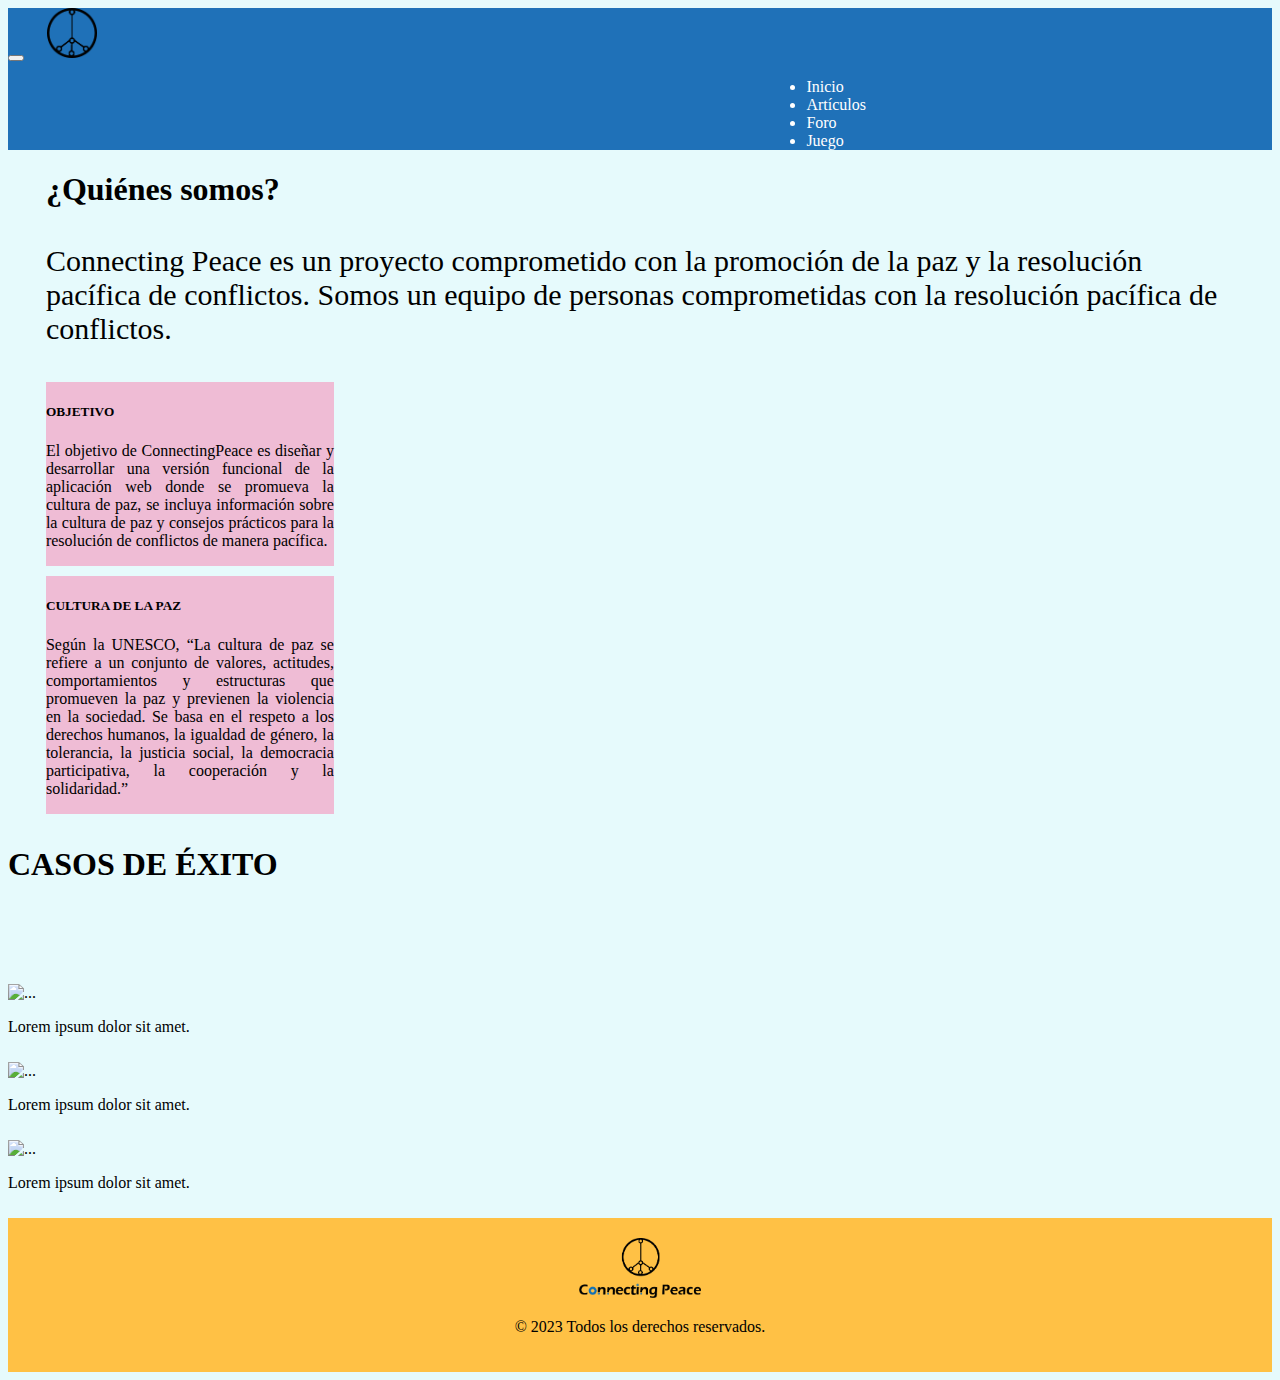
==== index.html @ 8cd93139 "Add Game" ====
<!DOCTYPE html>
<html lang="en">
  <head>
    <!-- Required meta tags -->
    <meta charset="utf-8" />
    <meta name="viewport" content="width=device-width, initial-scale=1" />
    <link rel="stylesheet" type="text/css" href="src/style.css" />
    <!-- Bootstrap CSS -->
    <link
      href="https://cdn.jsdelivr.net/npm/bootstrap@5.0.2/dist/css/bootstrap.min.css"
      rel="stylesheet"
      integrity="sha384-EVSTQN3/azprG1Anm3QDgpJLIm9Nao0Yz1ztcQTwFspd3yD65VohhpuuCOmLASjC"
      crossorigin="anonymous"
    />

    <title>Hello, world!</title>
  </head>
  <body style="background-color: #e6fafc">
    <nav class="navbar navbar-expand-lg navbar-light">
      <div class="container-fluid">
        <button
          class="navbar-toggler"
          type="button"
          data-bs-toggle="collapse"
          data-bs-target="#navbarTogglerDemo03"
          aria-controls="navbarTogglerDemo03"
          aria-expanded="false"
          aria-label="Toggle navigation"
        >
          <span class="navbar-toggler-icon"></span>
        </button>
        <a class="navbar-brand" href="#" style="padding-left: 1.5%">
          <img
            class="logo"
            src="src/img/Isotipo.png"
            alt="Logotipo ConectingPeace"
          />
        </a>
        <div
          class="collapse navbar-collapse"
          id="navbarTogglerDemo03"
          style="padding-left: 60%"
        >
          <ul class="navbar-nav me-auto mb-2 mb-lg-0">
            <li class="nav-item">
              <a class="nav-link active" aria-current="page" href="#">Inicio</a>
            </li>
            <li class="nav-item pages">
              <a class="nav-link active" href="articles/articulos.html"
                >Artículos</a
              >
            </li>
            <li class="nav-item">
              <a class="nav-link active" href="#">Foro</a>
            </li>
            <li class="nav-item">
              <a class="nav-link active" href="juego/juego.html">Juego</a>
            </li>
          </ul>
        </div>
      </div>
    </nav>

    <!-- CONTENIDO -->
    <div class="we">
      <div class="d-flex justify-content-center">
        <article class="text-center">
          <h1>¿Quiénes somos?</h1>
          <a style="font-size: 30px"
            >Connecting Peace es un proyecto comprometido con la promoción de la
            paz y la resolución pacífica de conflictos. Somos un equipo de
            personas comprometidas con la resolución pacífica de conflictos.</a
          >
        </article>
      </div>

      <div
        class="row row-cards d-flex justify-content-center"
        style="margin-top: 3%"
      >
        <div
          class="d-flex justify-content-center card-container col-8 col-sm-8 col-md-6 col-lg-4"
          style="padding-bottom: 10px"
        >
          <div class="card" style="width: 18rem; background-color: #efbcd5">
            <div class="card-body">
              <h5 class="text-center">OBJETIVO</h5>
              <p class="card-text" style="text-align: justify">
                El objetivo de ConnectingPeace es diseñar y desarrollar una
                versión funcional de la aplicación web donde se promueva la
                cultura de paz, se incluya información sobre la cultura de paz y
                consejos prácticos para la resolución de conflictos de manera
                pacífica.
              </p>
            </div>
          </div>
        </div>

        <div
          class="d-flex justify-content-center card-container col-8 col-sm-8 col-md-6 col-lg-4"
          style="padding-bottom: 10px"
        >
          <div class="card" style="width: 18rem; background-color: #efbcd5">
            <div class="card-body">
              <h5 class="text-center">CULTURA DE LA PAZ</h5>
              <p class="card-text" style="text-align: justify">
                Según la UNESCO, “La cultura de paz se refiere a un conjunto de
                valores, actitudes, comportamientos y estructuras que promueven
                la paz y previenen la violencia en la sociedad. Se basa en el
                respeto a los derechos humanos, la igualdad de género, la
                tolerancia, la justicia social, la democracia participativa, la
                cooperación y la solidaridad.”
              </p>
            </div>
          </div>
        </div>
      </div>
    </div>

    <!--CASOS DE EXITO-->
    <div class="d-flex justify-content-center" style="padding-bottom: 5%">
      <h1>CASOS DE ÉXITO</h1>
    </div>

    <div class="row row-cards d-flex justify-content-center">
      <div
        class="card-container col-8 col-sm-8 col-md-6 col-lg-4"
        style="padding-bottom: 10px"
      >
        <div class="card" style="border: none">
          <img
            src="src/assets/p1.jpg"
            class="card-img-top mx-auto"
            alt="..."
            style="display: block"
          />
          <div class="card-body">
            <p class="card-text">Lorem ipsum dolor sit amet.</p>
          </div>
        </div>
      </div>

      <div
        class="card-container col-8 col-sm-8 col-md-6 col-lg-4"
        style="padding-bottom: 10px"
      >
        <div class="card" style="border: none">
          <img
            src="src/assets/p1.jpg"
            class="card-img-top mx-auto"
            alt="..."
            style="display: block"
          />
          <div class="card-body">
            <p class="card-text">Lorem ipsum dolor sit amet.</p>
          </div>
        </div>
      </div>

      <div
        class="card-container col-8 col-sm-8 col-md-6 col-lg-4"
        style="padding-bottom: 10px"
      >
        <div class="card" style="border: none">
          <img
            src="src/assets/p1.jpg"
            class="card-img-top mx-auto"
            alt="..."
            style="display: block"
          />
          <div class="card-body">
            <p class="card-text">Lorem ipsum dolor sit amet.</p>
          </div>
        </div>
      </div>
    </div>

    <footer
      style="display: flex; flex-direction: column; justify-content: flex-end"
    >
      <div style="background-color: #ffc145; text-align: center; padding: 20px">
        <img
          src="src/img/LOGO.png"
          alt="Logotipo"
          style="height: 10%; width: 10%"
        />
        <p>© 2023 Todos los derechos reservados.</p>
      </div>
    </footer>

    <!-- Option 1: Bootstrap Bundle with Popper -->
    <script
      src="https://cdn.jsdelivr.net/npm/bootstrap@5.0.2/dist/js/bootstrap.bundle.min.js"
      integrity="sha384-MrcW6ZMFYlzcLA8Nl+NtUVF0sA7MsXsP1UyJoMp4YLEuNSfAP+JcXn/tWtIaxVXM"
      crossorigin="anonymous"
    ></script>

    <!-- Option 2: Separate Popper and Bootstrap JS -->
    <!--
    <script src="https://cdn.jsdelivr.net/npm/@popperjs/core@2.9.2/dist/umd/popper.min.js" integrity="sha384-IQsoLXl5PILFhosVNubq5LC7Qb9DXgDA9i+tQ8Zj3iwWAwPtgFTxbJ8NT4GN1R8p" crossorigin="anonymous"></script>
    <script src="https://cdn.jsdelivr.net/npm/bootstrap@5.0.2/dist/js/bootstrap.min.js" integrity="sha384-cVKIPhGWiC2Al4u+LWgxfKTRIcfu0JTxR+EQDz/bgldoEyl4H0zUF0QKbrJ0EcQF" crossorigin="anonymous"></script>
    -->
  </body>
</html>
---- src/style.css ----
body {
  background-color: #e6fafc;
}

.custom-toggler.navbar-toggler {
  border-color: rgba(255,255,255);
}

.custom-toggler .navbar-toggler-icon {
  background-image: url(
      "data:image/svg+xml;charset=utf8,%3Csvg viewBox='0 0 32 32' xmlns='http://www.w3.org/2000/svg'%3E%3Cpath stroke='rgba(255,255,255)' stroke-width='2' stroke-linecap='round' stroke-miterlimit='10' d='M4 8h24M4 16h24M4 24h24'/%3E%3C/svg%3E");
}

nav{
  color: white;
  background-color: #1f71b8;
}

.logo {
  width: 50px;
  height: 50px;
}

.nav-link {
  text-decoration: none; /* Elimina el subrayado predeterminado en los enlaces */
  color: white !important; /* Cambia el color del texto a blanco */
  transition: text-decoration 0.3s; /* Agrega una transición para suavizar el efecto de subrayado */
}

.nav-link:hover {
  text-decoration: underline; /* Subraya el enlace al pasar el cursor */
}

.we {
  padding-inline-start: 3%;
  padding-inline-end: 3%;
}

h1 {
  margin-bottom: 3%;
}

.us {
  font-size: 30px;
}

.card-container {
  display: flex;
  flex-direction: column;
}

.card {
  display: flex;
  flex-direction: column;
  height: 100%;
}
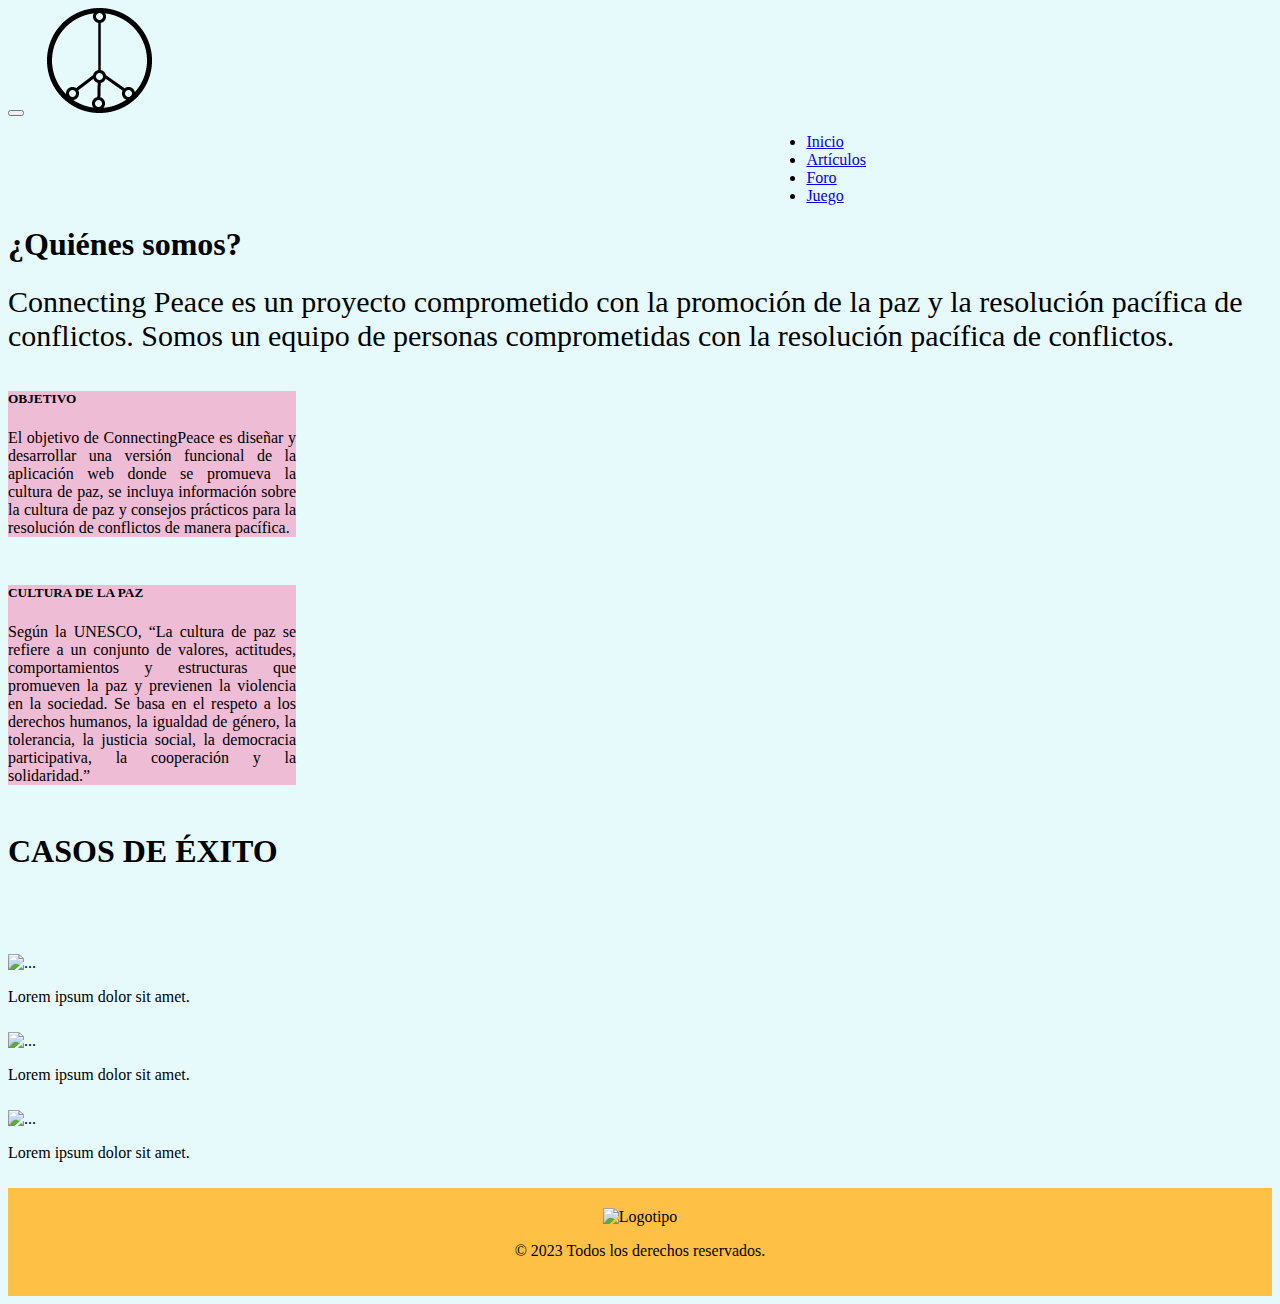
==== commit 168de1c1: "Merge branch 'main' of https://github.com/ElReyAlfredo/ConnectingPeace" ====
--- a/index.html
+++ b/index.html
@@ -4,7 +4,11 @@
     <!-- Required meta tags -->
     <meta charset="utf-8" />
     <meta name="viewport" content="width=device-width, initial-scale=1" />
-    <link rel="stylesheet" type="text/css" href="src/style.css" />
+    <link
+      rel="stylesheet"
+      type="text/css"
+      href="/ConnectingPeace/src/style.css"
+    />
     <!-- Bootstrap CSS -->
     <link
       href="https://cdn.jsdelivr.net/npm/bootstrap@5.0.2/dist/css/bootstrap.min.css"
@@ -12,8 +16,9 @@
       integrity="sha384-EVSTQN3/azprG1Anm3QDgpJLIm9Nao0Yz1ztcQTwFspd3yD65VohhpuuCOmLASjC"
       crossorigin="anonymous"
     />
+    <script src="https://code.jquery.com/jquery-1.10.2.js"></script>
 
-    <title>Hello, world!</title>
+    <title>Connecting Peace</title>
   </head>
   <body style="background-color: #e6fafc">
     <nav class="navbar navbar-expand-lg navbar-light">
@@ -54,7 +59,7 @@
               <a class="nav-link active" href="#">Foro</a>
             </li>
             <li class="nav-item">
-              <a class="nav-link active" href="juego/juego.html">Juego</a>
+              <a class="nav-link active" href="#">Juego</a>
             </li>
           </ul>
         </div>
@@ -175,18 +180,8 @@
       </div>
     </div>
 
-    <footer
-      style="display: flex; flex-direction: column; justify-content: flex-end"
-    >
-      <div style="background-color: #ffc145; text-align: center; padding: 20px">
-        <img
-          src="src/img/LOGO.png"
-          alt="Logotipo"
-          style="height: 10%; width: 10%"
-        />
-        <p>© 2023 Todos los derechos reservados.</p>
-      </div>
-    </footer>
+    <!-- FOOTER -->
+    <div id="footer-placeholder"></div>
 
     <!-- Option 1: Bootstrap Bundle with Popper -->
     <script
@@ -194,11 +189,11 @@
       integrity="sha384-MrcW6ZMFYlzcLA8Nl+NtUVF0sA7MsXsP1UyJoMp4YLEuNSfAP+JcXn/tWtIaxVXM"
       crossorigin="anonymous"
     ></script>
-
-    <!-- Option 2: Separate Popper and Bootstrap JS -->
-    <!--
-    <script src="https://cdn.jsdelivr.net/npm/@popperjs/core@2.9.2/dist/umd/popper.min.js" integrity="sha384-IQsoLXl5PILFhosVNubq5LC7Qb9DXgDA9i+tQ8Zj3iwWAwPtgFTxbJ8NT4GN1R8p" crossorigin="anonymous"></script>
-    <script src="https://cdn.jsdelivr.net/npm/bootstrap@5.0.2/dist/js/bootstrap.min.js" integrity="sha384-cVKIPhGWiC2Al4u+LWgxfKTRIcfu0JTxR+EQDz/bgldoEyl4H0zUF0QKbrJ0EcQF" crossorigin="anonymous"></script>
-    -->
+    <script>
+      $(function () {
+        $("#nav-placeholder").load("navbar.html");
+        $("#footer-placeholder").load("footer.html");
+      });
+    </script>
   </body>
 </html>
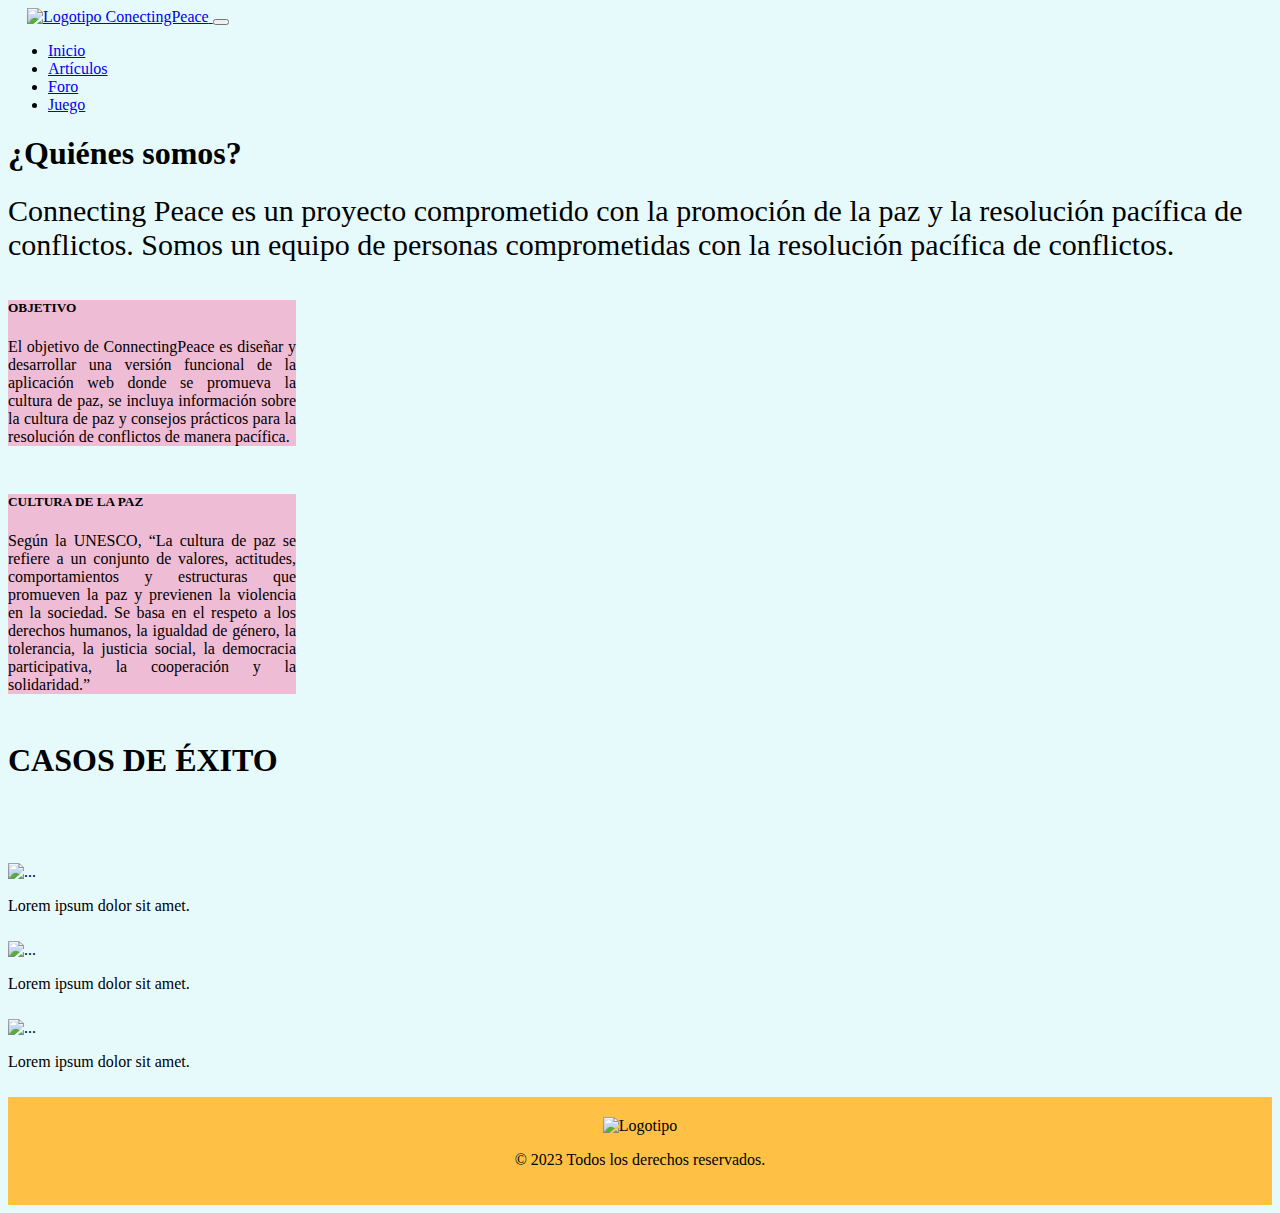
==== commit a8b837f7: "Fix navbar and footer in index and juego HTML" ====
--- a/index.html
+++ b/index.html
@@ -21,50 +21,11 @@
     <title>Connecting Peace</title>
   </head>
   <body style="background-color: #e6fafc">
-    <nav class="navbar navbar-expand-lg navbar-light">
-      <div class="container-fluid">
-        <button
-          class="navbar-toggler"
-          type="button"
-          data-bs-toggle="collapse"
-          data-bs-target="#navbarTogglerDemo03"
-          aria-controls="navbarTogglerDemo03"
-          aria-expanded="false"
-          aria-label="Toggle navigation"
-        >
-          <span class="navbar-toggler-icon"></span>
-        </button>
-        <a class="navbar-brand" href="#" style="padding-left: 1.5%">
-          <img
-            class="logo"
-            src="src/img/Isotipo.png"
-            alt="Logotipo ConectingPeace"
-          />
-        </a>
-        <div
-          class="collapse navbar-collapse"
-          id="navbarTogglerDemo03"
-          style="padding-left: 60%"
-        >
-          <ul class="navbar-nav me-auto mb-2 mb-lg-0">
-            <li class="nav-item">
-              <a class="nav-link active" aria-current="page" href="#">Inicio</a>
-            </li>
-            <li class="nav-item pages">
-              <a class="nav-link active" href="articles/articulos.html"
-                >Artículos</a
-              >
-            </li>
-            <li class="nav-item">
-              <a class="nav-link active" href="#">Foro</a>
-            </li>
-            <li class="nav-item">
-              <a class="nav-link active" href="#">Juego</a>
-            </li>
-          </ul>
-        </div>
-      </div>
-    </nav>
+    
+    <!--Navigation bar-->
+    <div id="nav-placeholder" class="sticky-top">
+
+    </div>
 
     <!-- CONTENIDO -->
     <div class="we">
@@ -181,7 +142,9 @@
     </div>
 
     <!-- FOOTER -->
-    <div id="footer-placeholder"></div>
+    <div id="footer-placeholder">
+
+    </div>
 
     <!-- Option 1: Bootstrap Bundle with Popper -->
     <script
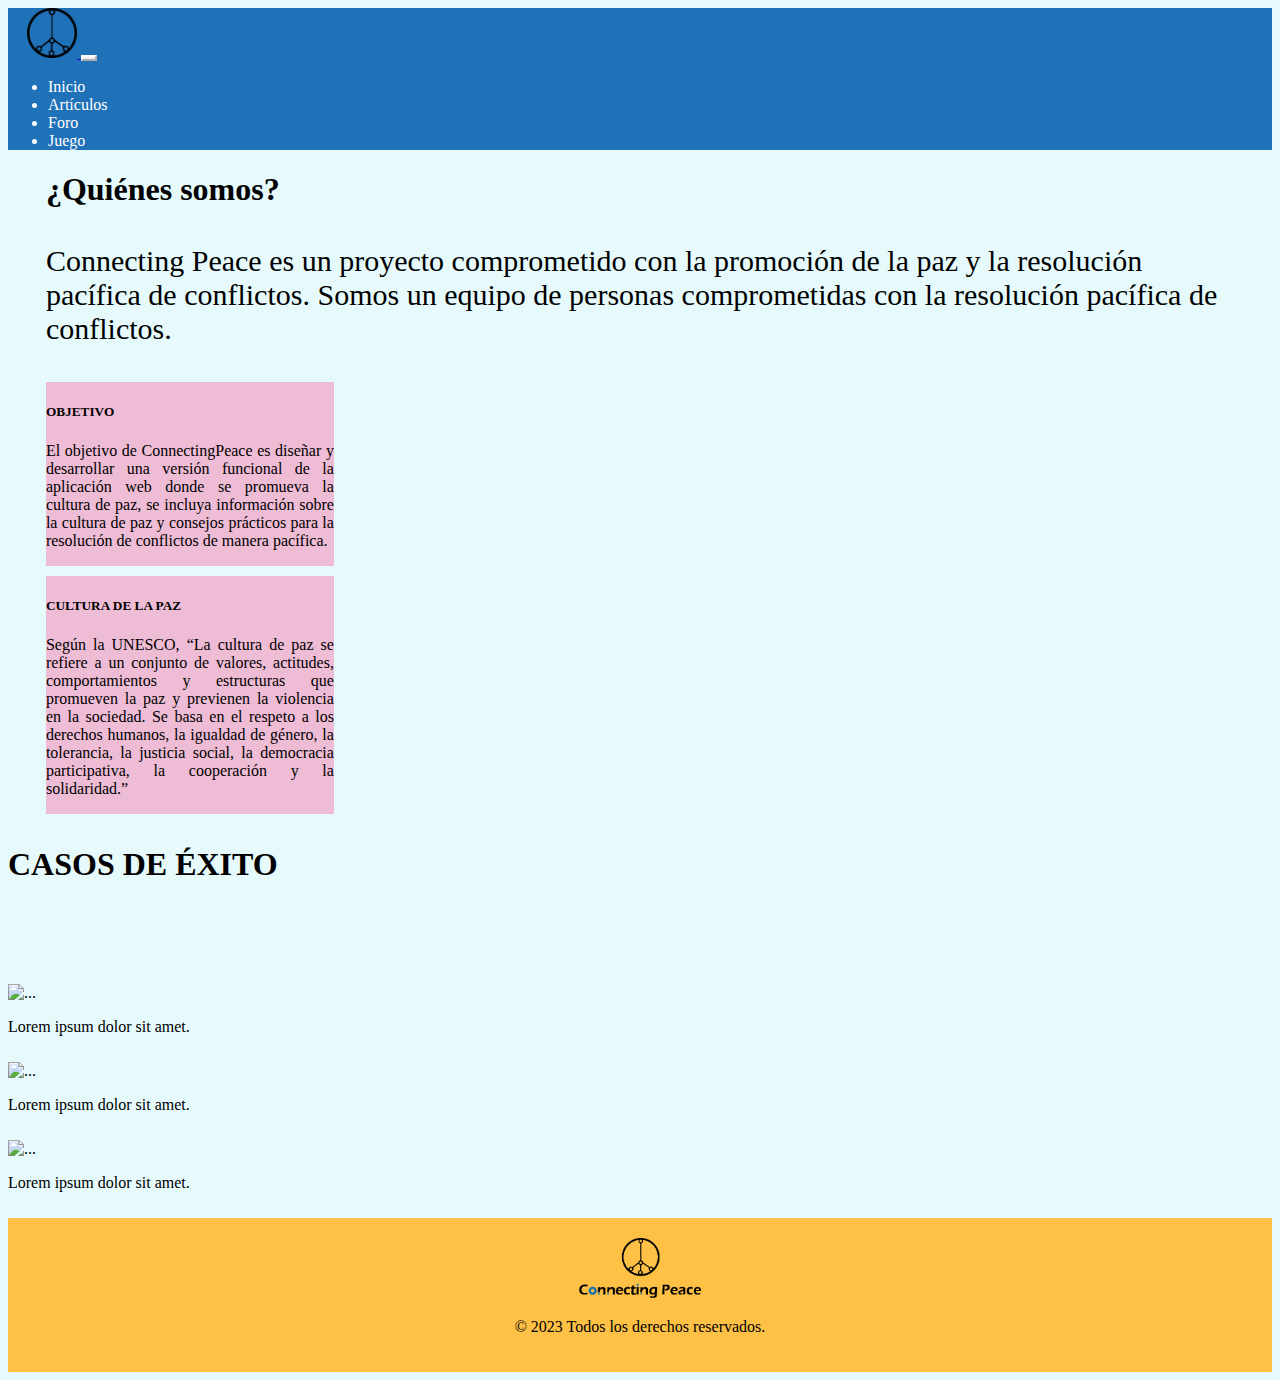
==== commit 9c067a44: "Fix src in navbar and footer and load in script" ====
--- a/index.html
+++ b/index.html
@@ -7,7 +7,7 @@
     <link
       rel="stylesheet"
       type="text/css"
-      href="/ConnectingPeace/src/style.css"
+      href="/src/style.css"
     />
     <!-- Bootstrap CSS -->
     <link
@@ -153,9 +153,9 @@
       crossorigin="anonymous"
     ></script>
     <script>
-      $(function () {
-        $("#nav-placeholder").load("navbar.html");
-        $("#footer-placeholder").load("footer.html");
+      $(function(){
+        $("#nav-placeholder").load("/navbar.html");
+        $("#footer-placeholder").load("/footer.html");
       });
     </script>
   </body>
--- a/src/style.css
+++ b/src/style.css
@@ -0,0 +1,56 @@
+body {
+  background-color: #e6fafc;
+}
+
+.custom-toggler.navbar-toggler {
+  border-color: rgba(255,255,255);
+}
+
+.custom-toggler .navbar-toggler-icon {
+  background-image: url(
+      "data:image/svg+xml;charset=utf8,%3Csvg viewBox='0 0 32 32' xmlns='http://www.w3.org/2000/svg'%3E%3Cpath stroke='rgba(255,255,255)' stroke-width='2' stroke-linecap='round' stroke-miterlimit='10' d='M4 8h24M4 16h24M4 24h24'/%3E%3C/svg%3E");
+}
+
+nav{
+  color: white;
+  background-color: #1f71b8;
+}
+
+.logo {
+  width: 50px;
+  height: 50px;
+}
+
+.nav-link {
+  text-decoration: none; /* Elimina el subrayado predeterminado en los enlaces */
+  color: white !important; /* Cambia el color del texto a blanco */
+  transition: text-decoration 0.3s; /* Agrega una transición para suavizar el efecto de subrayado */
+}
+
+.nav-link:hover {
+  text-decoration: underline; /* Subraya el enlace al pasar el cursor */
+}
+
+.we {
+  padding-inline-start: 3%;
+  padding-inline-end: 3%;
+}
+
+h1 {
+  margin-bottom: 3%;
+}
+
+.us {
+  font-size: 30px;
+}
+
+.card-container {
+  display: flex;
+  flex-direction: column;
+}
+
+.card {
+  display: flex;
+  flex-direction: column;
+  height: 100%;
+}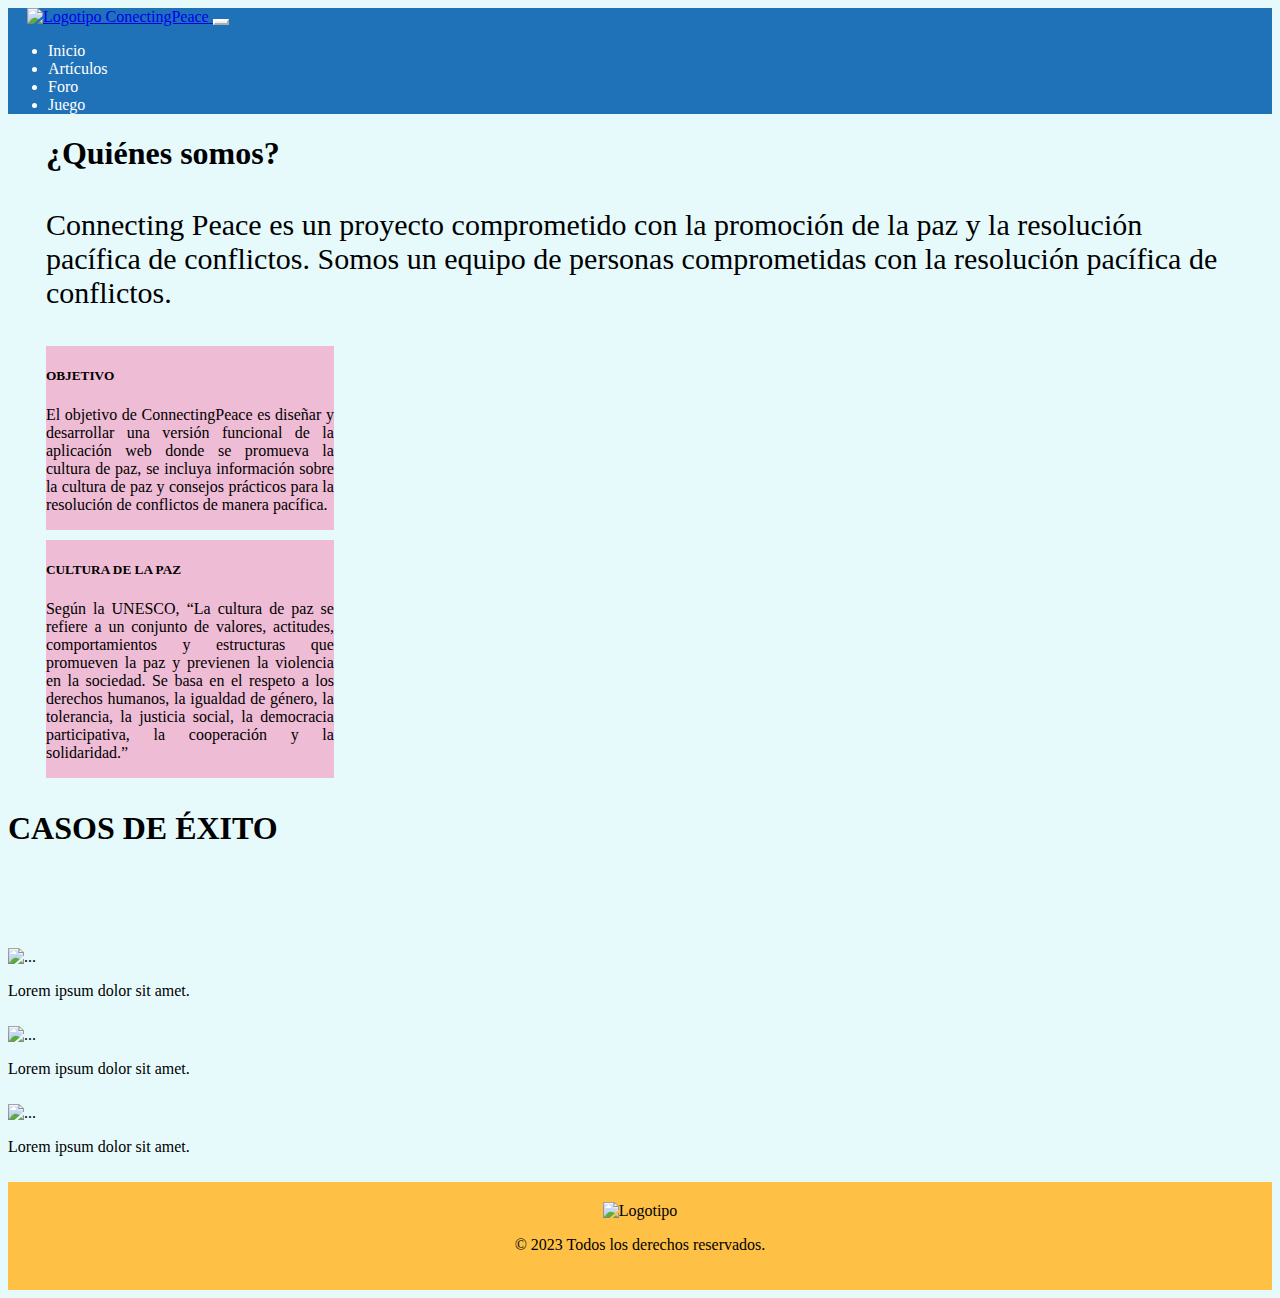
==== commit e43348f8: "Other changes in src" ====
--- a/index.html
+++ b/index.html
@@ -154,8 +154,8 @@
     ></script>
     <script>
       $(function(){
-        $("#nav-placeholder").load("/navbar.html");
-        $("#footer-placeholder").load("/footer.html");
+        $("#nav-placeholder").load("navbar.html");
+        $("#footer-placeholder").load("footer.html");
       });
     </script>
   </body>
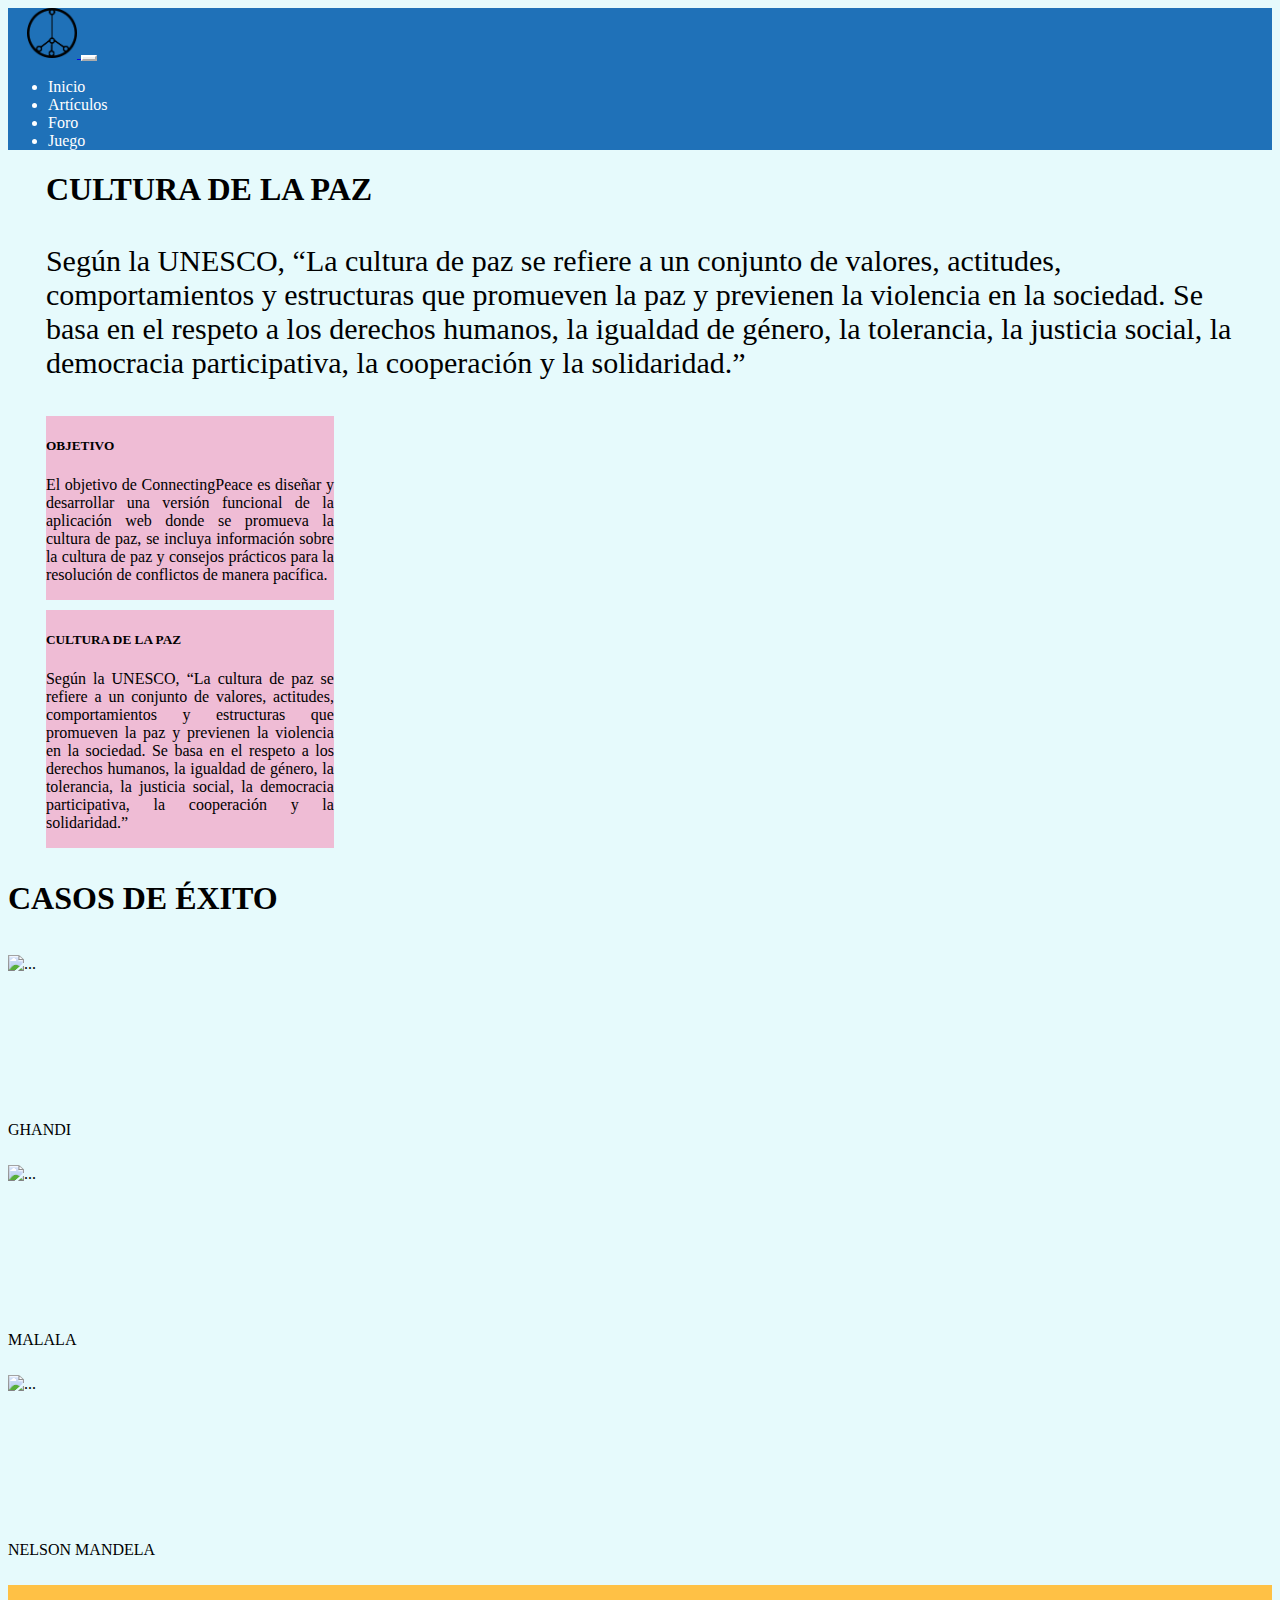
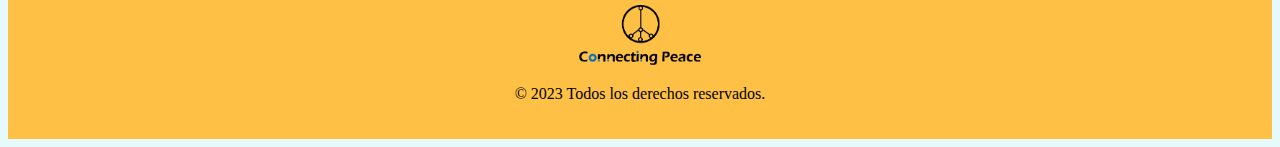
==== commit 5930718c: "Fix index" ====
--- a/index.html
+++ b/index.html
@@ -4,11 +4,7 @@
     <!-- Required meta tags -->
     <meta charset="utf-8" />
     <meta name="viewport" content="width=device-width, initial-scale=1" />
-    <link
-      rel="stylesheet"
-      type="text/css"
-      href="/src/style.css"
-    />
+    <link rel="stylesheet" type="text/css" href="/src/style.css" />
     <!-- Bootstrap CSS -->
     <link
       href="https://cdn.jsdelivr.net/npm/bootstrap@5.0.2/dist/css/bootstrap.min.css"
@@ -21,21 +17,21 @@
     <title>Connecting Peace</title>
   </head>
   <body style="background-color: #e6fafc">
-    
     <!--Navigation bar-->
-    <div id="nav-placeholder" class="sticky-top">
-
-    </div>
+    <div id="nav-placeholder" class="sticky-top"></div>
 
     <!-- CONTENIDO -->
     <div class="we">
       <div class="d-flex justify-content-center">
         <article class="text-center">
-          <h1>¿Quiénes somos?</h1>
+          <h1>CULTURA DE LA PAZ</h1>
           <a style="font-size: 30px"
-            >Connecting Peace es un proyecto comprometido con la promoción de la
-            paz y la resolución pacífica de conflictos. Somos un equipo de
-            personas comprometidas con la resolución pacífica de conflictos.</a
+            >Según la UNESCO, “La cultura de paz se refiere a un conjunto de
+            valores, actitudes, comportamientos y estructuras que promueven la
+            paz y previenen la violencia en la sociedad. Se basa en el respeto a
+            los derechos humanos, la igualdad de género, la tolerancia, la
+            justicia social, la democracia participativa, la cooperación y la
+            solidaridad.”</a
           >
         </article>
       </div>
@@ -84,67 +80,64 @@
     </div>
 
     <!--CASOS DE EXITO-->
-    <div class="d-flex justify-content-center" style="padding-bottom: 5%">
-      <h1>CASOS DE ÉXITO</h1>
-    </div>
-
-    <div class="row row-cards d-flex justify-content-center">
-      <div
-        class="card-container col-8 col-sm-8 col-md-6 col-lg-4"
-        style="padding-bottom: 10px"
-      >
-        <div class="card" style="border: none">
-          <img
-            src="src/assets/p1.jpg"
-            class="card-img-top mx-auto"
-            alt="..."
-            style="display: block"
-          />
-          <div class="card-body">
-            <p class="card-text">Lorem ipsum dolor sit amet.</p>
+    <div class="container">
+      <h1 class="text-center">CASOS DE ÉXITO</h1>
+      <div class="row row-cards d-flex justify-content-center">
+        <div
+          class="card-container col-8 col-sm-8 col-md-6 col-lg-3"
+          style="padding-bottom: 10px"
+        >
+          <div class="card" style="border: none; background: transparent">
+            <img
+              src="https://cdn0.frasess.net/es/posts/9/6/2/frases_de_gandhi_269_orig.jpg"
+              class="card-img-top mx-auto rounded-circle"
+              alt="..."
+              style="width: 150px; height: 150px; object-fit: cover"
+            />
+            <div class="card-body d-flex justify-content-center">
+              <p class="card-text">GHANDI</p>
+            </div>
           </div>
         </div>
-      </div>
 
-      <div
-        class="card-container col-8 col-sm-8 col-md-6 col-lg-4"
-        style="padding-bottom: 10px"
-      >
-        <div class="card" style="border: none">
-          <img
-            src="src/assets/p1.jpg"
-            class="card-img-top mx-auto"
-            alt="..."
-            style="display: block"
-          />
-          <div class="card-body">
-            <p class="card-text">Lorem ipsum dolor sit amet.</p>
+        <div
+          class="card-container col-8 col-sm-8 col-md-6 col-lg-3"
+          style="padding-bottom: 10px"
+        >
+          <div class="card" style="border: none; background: transparent">
+            <img
+              src="https://static.eldiario.es/clip/28aee75b-c5e3-4d79-8c37-fbe2794d66ef_16-9-aspect-ratio_default_0.jpg"
+              class="card-img-top mx-auto rounded-circle"
+              alt="..."
+              style="width: 150px; height: 150px; object-fit: cover"
+            />
+            <div class="card-body d-flex justify-content-center">
+              <p class="card-text">MALALA</p>
+            </div>
           </div>
         </div>
-      </div>
 
-      <div
-        class="card-container col-8 col-sm-8 col-md-6 col-lg-4"
-        style="padding-bottom: 10px"
-      >
-        <div class="card" style="border: none">
-          <img
-            src="src/assets/p1.jpg"
-            class="card-img-top mx-auto"
-            alt="..."
-            style="display: block"
-          />
-          <div class="card-body">
-            <p class="card-text">Lorem ipsum dolor sit amet.</p>
+        <div
+          class="card-container col-8 col-sm-8 col-md-6 col-lg-3"
+          style="padding-bottom: 10px"
+        >
+          <div class="card" style="border: none; background: transparent">
+            <img
+              src="https://www.prensa-latina.cu/wp-content/uploads/2022/07/Nelson-Mandela.jpg"
+              class="card-img-top mx-auto rounded-circle"
+              alt="..."
+              style="width: 150px; height: 150px; object-fit: cover"
+            />
+            <div class="card-body d-flex justify-content-center">
+              <p class="card-text">NELSON MANDELA</p>
+            </div>
           </div>
         </div>
       </div>
     </div>
 
     <!-- FOOTER -->
-    <div id="footer-placeholder">
-
-    </div>
+    <div id="footer-placeholder"></div>
 
     <!-- Option 1: Bootstrap Bundle with Popper -->
     <script
@@ -153,7 +146,7 @@
       crossorigin="anonymous"
     ></script>
     <script>
-      $(function(){
+      $(function () {
         $("#nav-placeholder").load("navbar.html");
         $("#footer-placeholder").load("footer.html");
       });
--- a/src/style.css
+++ b/src/style.css
@@ -1,17 +1,12 @@
-body {
-  background-color: #e6fafc;
-}
-
 .custom-toggler.navbar-toggler {
-  border-color: rgba(255,255,255);
+  border-color: rgba(255, 255, 255);
 }
 
 .custom-toggler .navbar-toggler-icon {
-  background-image: url(
-      "data:image/svg+xml;charset=utf8,%3Csvg viewBox='0 0 32 32' xmlns='http://www.w3.org/2000/svg'%3E%3Cpath stroke='rgba(255,255,255)' stroke-width='2' stroke-linecap='round' stroke-miterlimit='10' d='M4 8h24M4 16h24M4 24h24'/%3E%3C/svg%3E");
+  background-image: url("data:image/svg+xml;charset=utf8,%3Csvg viewBox='0 0 32 32' xmlns='http://www.w3.org/2000/svg'%3E%3Cpath stroke='rgba(255,255,255)' stroke-width='2' stroke-linecap='round' stroke-miterlimit='10' d='M4 8h24M4 16h24M4 24h24'/%3E%3C/svg%3E");
 }
 
-nav{
+nav {
   color: white;
   background-color: #1f71b8;
 }
@@ -53,4 +48,4 @@
   display: flex;
   flex-direction: column;
   height: 100%;
-}+}
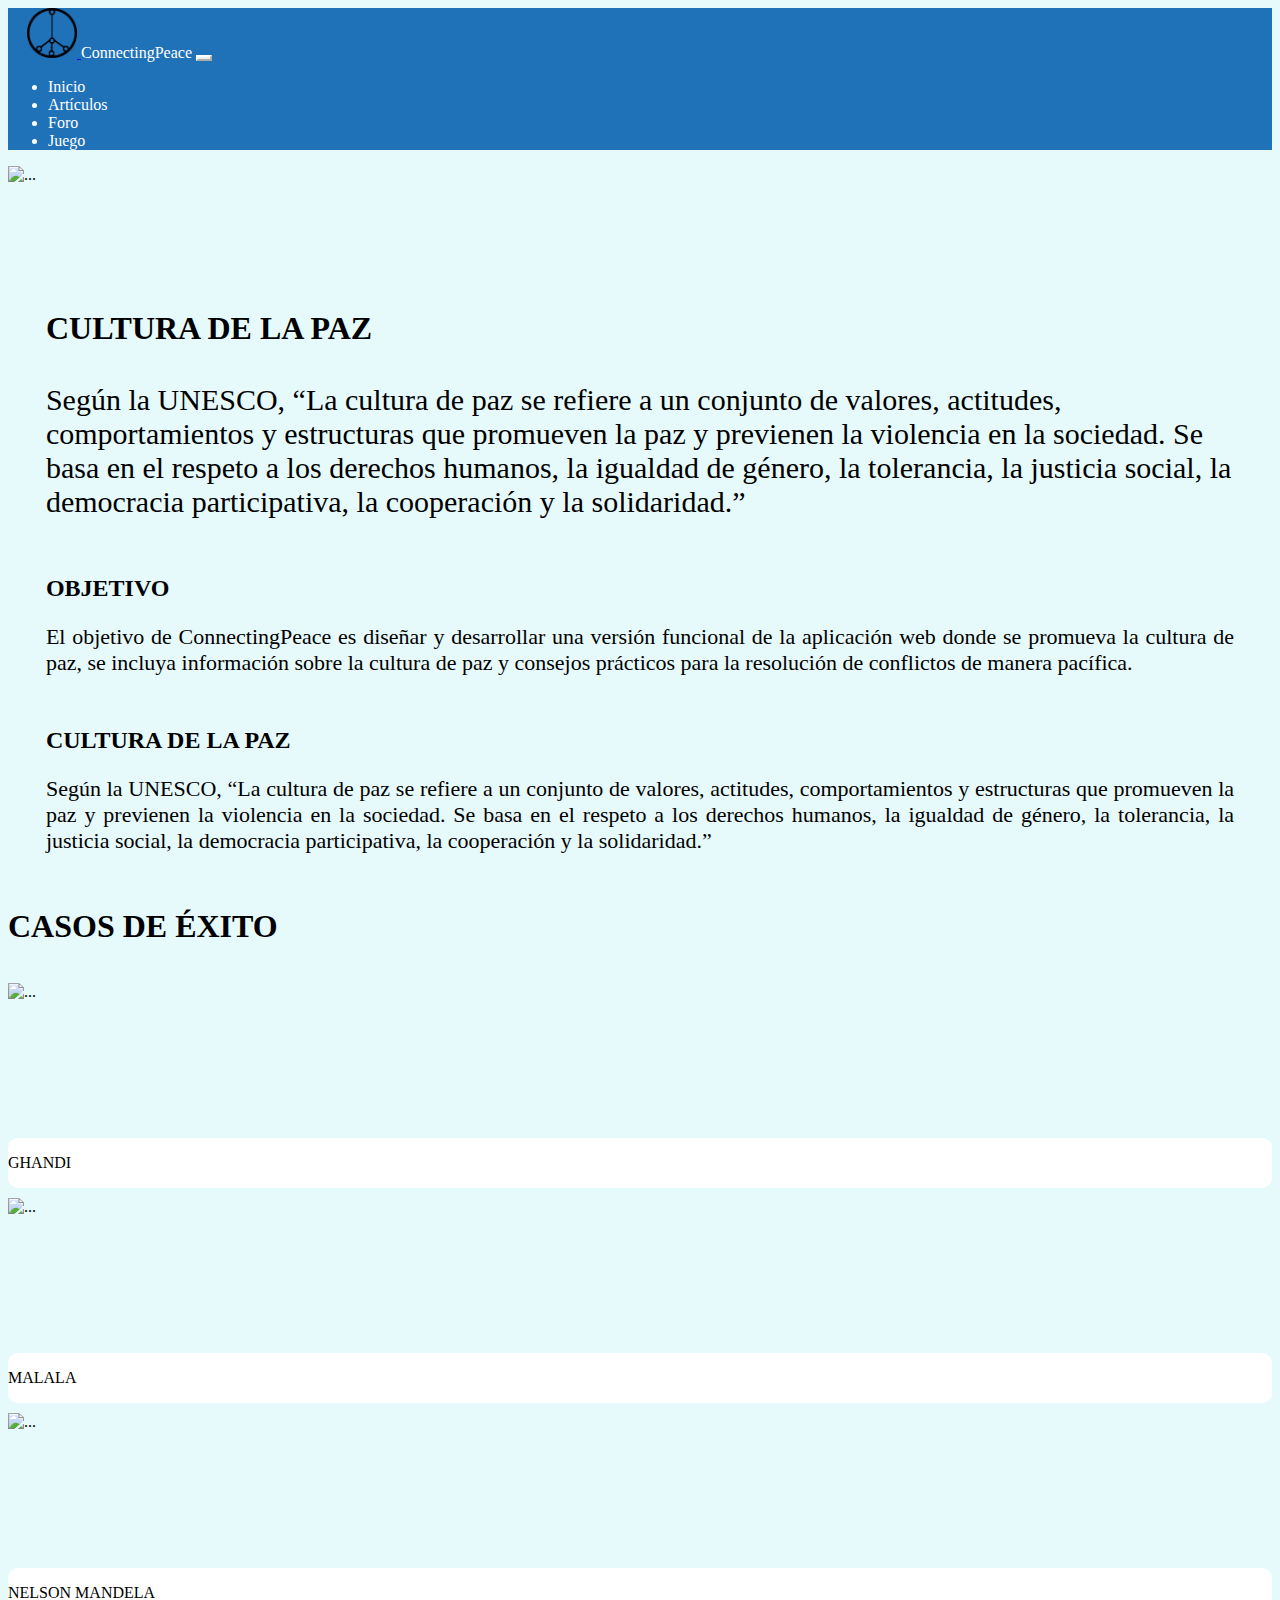
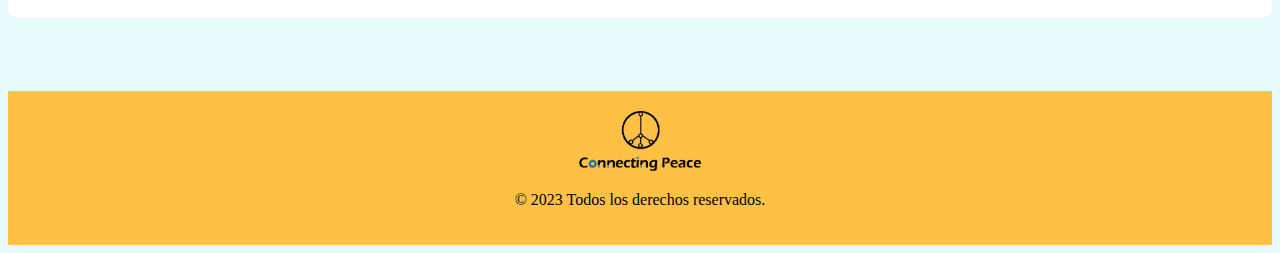
==== commit 65b4f161: "Add casos de exito" ====
--- a/index.html
+++ b/index.html
@@ -20,8 +20,13 @@
     <!--Navigation bar-->
     <div id="nav-placeholder" class="sticky-top"></div>
 
+    <img
+      src="https://wallpapers.com/images/high/peace-pictures-yq4vlbkub3c5us21.webp"
+      alt="..."
+      style="width: 100%; height: 100%; object-fit: cover"
+    />
     <!-- CONTENIDO -->
-    <div class="we">
+    <div class="we" style="margin-top: 10%">
       <div class="d-flex justify-content-center">
         <article class="text-center">
           <h1>CULTURA DE LA PAZ</h1>
@@ -44,10 +49,10 @@
           class="d-flex justify-content-center card-container col-8 col-sm-8 col-md-6 col-lg-4"
           style="padding-bottom: 10px"
         >
-          <div class="card" style="width: 18rem; background-color: #efbcd5">
+          <div class="card" style="border: none; background-color: transparent">
             <div class="card-body">
-              <h5 class="text-center">OBJETIVO</h5>
-              <p class="card-text" style="text-align: justify">
+              <h2 class="text-center">OBJETIVO</h2>
+              <p class="card-text" style="text-align: justify; font-size: 22px">
                 El objetivo de ConnectingPeace es diseñar y desarrollar una
                 versión funcional de la aplicación web donde se promueva la
                 cultura de paz, se incluya información sobre la cultura de paz y
@@ -62,10 +67,10 @@
           class="d-flex justify-content-center card-container col-8 col-sm-8 col-md-6 col-lg-4"
           style="padding-bottom: 10px"
         >
-          <div class="card" style="width: 18rem; background-color: #efbcd5">
+          <div class="card" style="border: none; background-color: transparent">
             <div class="card-body">
-              <h5 class="text-center">CULTURA DE LA PAZ</h5>
-              <p class="card-text" style="text-align: justify">
+              <h2 class="text-center">CULTURA DE LA PAZ</h2>
+              <p class="card-text" style="text-align: justify; font-size: 22px">
                 Según la UNESCO, “La cultura de paz se refiere a un conjunto de
                 valores, actitudes, comportamientos y estructuras que promueven
                 la paz y previenen la violencia en la sociedad. Se basa en el
@@ -80,7 +85,7 @@
     </div>
 
     <!--CASOS DE EXITO-->
-    <div class="container">
+    <div class="container" style="margin-bottom: 5%">
       <h1 class="text-center">CASOS DE ÉXITO</h1>
       <div class="row row-cards d-flex justify-content-center">
         <div
@@ -94,7 +99,14 @@
               alt="..."
               style="width: 150px; height: 150px; object-fit: cover"
             />
-            <div class="card-body d-flex justify-content-center">
+            <div
+              class="card-body d-flex justify-content-center"
+              style="
+                border-radius: 10px;
+                background-color: rgb(255, 255, 255);
+                margin-top: 5px;
+              "
+            >
               <p class="card-text">GHANDI</p>
             </div>
           </div>
@@ -111,7 +123,14 @@
               alt="..."
               style="width: 150px; height: 150px; object-fit: cover"
             />
-            <div class="card-body d-flex justify-content-center">
+            <div
+              class="card-body d-flex justify-content-center"
+              style="
+                border-radius: 10px;
+                background-color: rgb(255, 255, 255);
+                margin-top: 5px;
+              "
+            >
               <p class="card-text">MALALA</p>
             </div>
           </div>
@@ -128,7 +147,14 @@
               alt="..."
               style="width: 150px; height: 150px; object-fit: cover"
             />
-            <div class="card-body d-flex justify-content-center">
+            <div
+              class="card-body d-flex justify-content-center"
+              style="
+                border-radius: 10px;
+                background-color: rgb(255, 255, 255);
+                margin-top: 5px;
+              "
+            >
               <p class="card-text">NELSON MANDELA</p>
             </div>
           </div>
--- a/src/style.css
+++ b/src/style.css
@@ -1,51 +1,145 @@
 .custom-toggler.navbar-toggler {
-  border-color: rgba(255, 255, 255);
+    border-color: rgba(255, 255, 255);
+  }
+  
+  .custom-toggler .navbar-toggler-icon {
+    background-image: url("data:image/svg+xml;charset=utf8,%3Csvg viewBox='0 0 32 32' xmlns='http://www.w3.org/2000/svg'%3E%3Cpath stroke='rgba(255,255,255)' stroke-width='2' stroke-linecap='round' stroke-miterlimit='10' d='M4 8h24M4 16h24M4 24h24'/%3E%3C/svg%3E");
+  }
+  
+  nav {
+    color: white;
+    background-color: #1f71b8;
+  }
+  
+  .logo {
+    width: 50px;
+    height: 50px;
+  }
+  
+  .nav-link {
+    text-decoration: none; /* Elimina el subrayado predeterminado en los enlaces */
+    color: white !important; /* Cambia el color del texto a blanco */
+    transition: text-decoration 0.3s; /* Agrega una transición para suavizar el efecto de subrayado */
+  }
+  
+  .nav-link:hover {
+    text-decoration: underline; /* Subraya el enlace al pasar el cursor */
+  }
+  
+  .we {
+    padding-inline-start: 3%;
+    padding-inline-end: 3%;
+  }
+  
+  h1 {
+    margin-bottom: 3%;
+  }
+  
+  .us {
+    font-size: 30px;
+  }
+  
+  .card-container {
+    display: flex;
+    flex-direction: column;
+  }
+  
+  .card {
+    display: flex;
+    flex-direction: column;
+    height: 100%;
+  }
+
+#carrusel {
+    float:left;
+    width:600px;
+    overflow:hidden;
+    height:203px;
+    position:relative;
+    margin-top:20px;
+    margin-bottom:20px;
 }
 
-.custom-toggler .navbar-toggler-icon {
-  background-image: url("data:image/svg+xml;charset=utf8,%3Csvg viewBox='0 0 32 32' xmlns='http://www.w3.org/2000/svg'%3E%3Cpath stroke='rgba(255,255,255)' stroke-width='2' stroke-linecap='round' stroke-miterlimit='10' d='M4 8h24M4 16h24M4 24h24'/%3E%3C/svg%3E");
+#carrusel2 {
+    float:left;
+    width:600px;
+    overflow:hidden;
+    height:203px;
+    position:relative;
+    margin-top:20px;
+    margin-bottom:20px;
 }
 
-nav {
-  color: white;
-  background-color: #1f71b8;
+#carrusel .left-arrow {
+    position:absolute;
+    left:10px;
+    z-index:1;
+    top:50%;
+    margin-top:-9px;
 }
 
-.logo {
-  width: 50px;
-  height: 50px;
+#carrusel2 .left-arrow2 {
+    position:absolute;
+    left:10px;
+    z-index:1;
+    top:50%;
+    margin-top:-9px;
 }
 
-.nav-link {
-  text-decoration: none; /* Elimina el subrayado predeterminado en los enlaces */
-  color: white !important; /* Cambia el color del texto a blanco */
-  transition: text-decoration 0.3s; /* Agrega una transición para suavizar el efecto de subrayado */
+#carrusel .right-arrow {
+    position:absolute;
+    right:10px;
+    z-index:1;
+    top:50%;
+    margin-top:-9px;
 }
 
-.nav-link:hover {
-  text-decoration: underline; /* Subraya el enlace al pasar el cursor */
+#carrusel2 .right-arrow2 {
+    position:absolute;
+    right:10px;
+    z-index:1;
+    top:50%;
+    margin-top:-9px;
 }
 
-.we {
-  padding-inline-start: 3%;
-  padding-inline-end: 3%;
+.carrusel {
+    width:4000px;
+    left:0px;
+    position:absolute;
+    z-index:0;
 }
 
-h1 {
-  margin-bottom: 3%;
+.carrusel2 {
+    width:4000px;
+    left:0px;
+    position:absolute;
+    z-index:0;
 }
 
-.us {
-  font-size: 30px;
+.carrusel>div {
+    float: left;
+    height: 203px;
+    margin-right: 5px;
+    width: 195px;
+    text-align:center;
 }
 
-.card-container {
-  display: flex;
-  flex-direction: column;
+.carrusel2>div {
+    float: left;
+    height: 203px;
+    margin-right: 5px;
+    width: 195px;
+    text-align:center;
 }
 
-.card {
-  display: flex;
-  flex-direction: column;
-  height: 100%;
+.carrusel2 img {
+    cursor:pointer;
 }
+
+.product {
+    border:#CCCCCC 1px solid;
+}
+
+h5 {
+    margin-top: 1rem;
+}